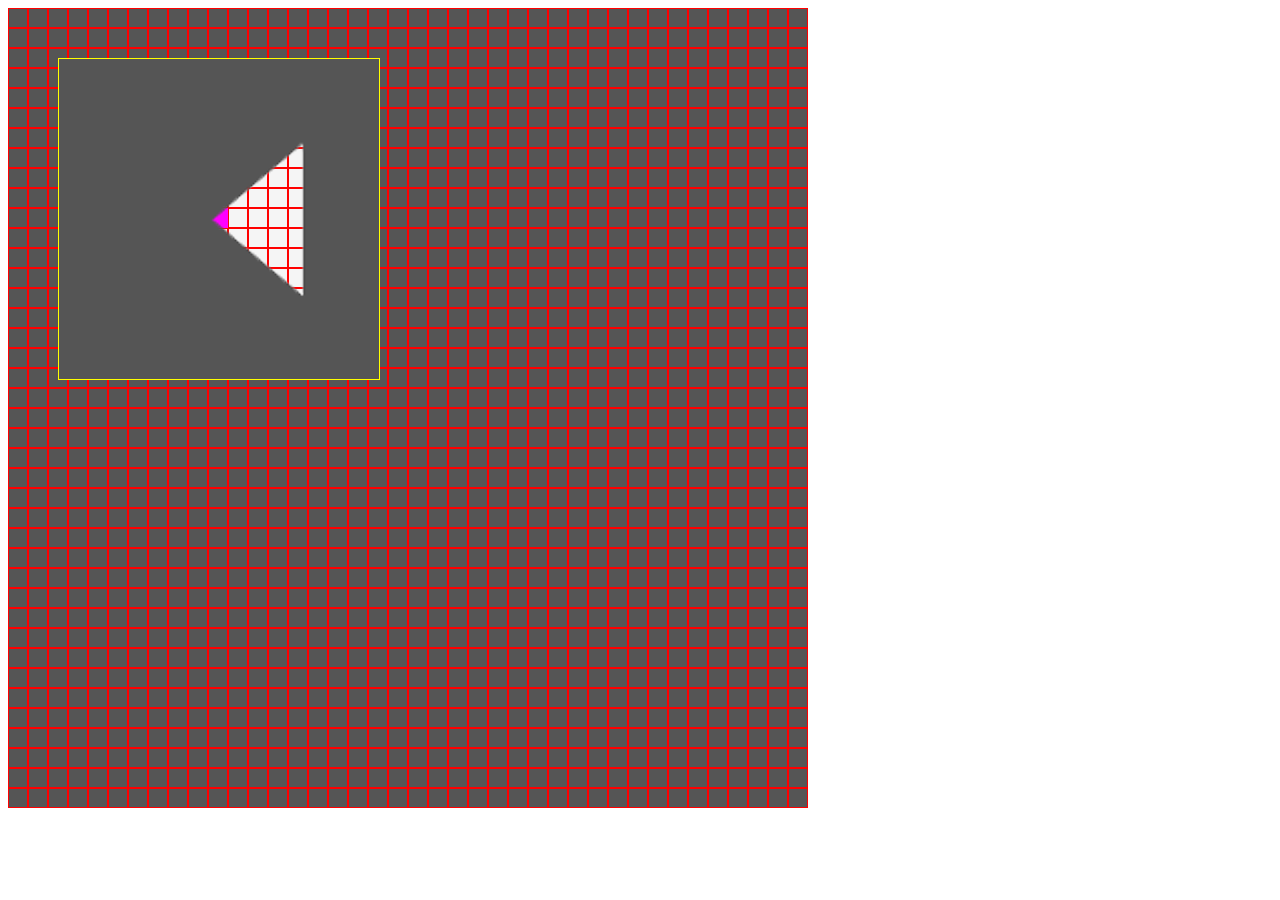
==== client/index.html @ ef88a6ea "directories moved" ====
<!DOCTYPE html>
<!--[if lt IE 7 ]><html lang="en" class="ie6"><![endif]--> 
<!--[if IE 7 ]><html lang="en" class="ie7"><![endif]--> 
<!--[if IE 8 ]><html lang="en" class="ie8"><![endif]--> 
<!--[if IE 9 ]><html lang="en" class="ie9"><![endif]-->
<!--[if (gt IE 9)|!(IE)]><!--> <html lang="en"> <!--<![endif]-->
<head>
  <meta charset="UTF-8">
  <meta http-equiv="X-UA-Compatible" content="IE=edge,chrome=1">

  <title>Hide and Seek</title>

  <meta name="viewport" content="width=device-width, initial-scale=1.0">
  <link rel="stylesheet" href="src/css/styles.css" />  

  <!--[if lt IE 9]>
  <script src="http://html5shiv.googlecode.com/svn/trunk/html5.js"></script>
  <![endif]-->
</head>
<body>    

    <script src="https://ajax.googleapis.com/ajax/libs/jquery/1.7/jquery.js"></script>
    <script src="src/js/grid.js"></script>
    <script src="src/js/app.js"></script>
</body>
</html>
---- client/src/css/styles.css ----
body {
    line-height: 0;
}

.grid {
    position: relative;
    display: inline-block;
    line-height: 0;
    overflow: hidden;
}

.grid-col {
    display: inline-block; 
    margin: 0;
}

.grid-cell {
    display: block;
    width: 18px;
    height: 18px;
    border: 1px solid red;
    margin: 0;
}

.grid-cell.free {
    background: #f5f5f5;
}

.grid-cell.block {
    background: #222;
}

.grid-cell.dark {
	background: #555555;
}

.player {
    width: 20px;
    height: 20px;
    position: absolute;
    background: #f0f;
}

.light {
    width: 320px;
    height: 320px;
    position: absolute;
    margin: -160px 0 0 -160px;
    border: 1px solid yellow;
    background: url('img/light.png') 0 0 no-repeat;
}
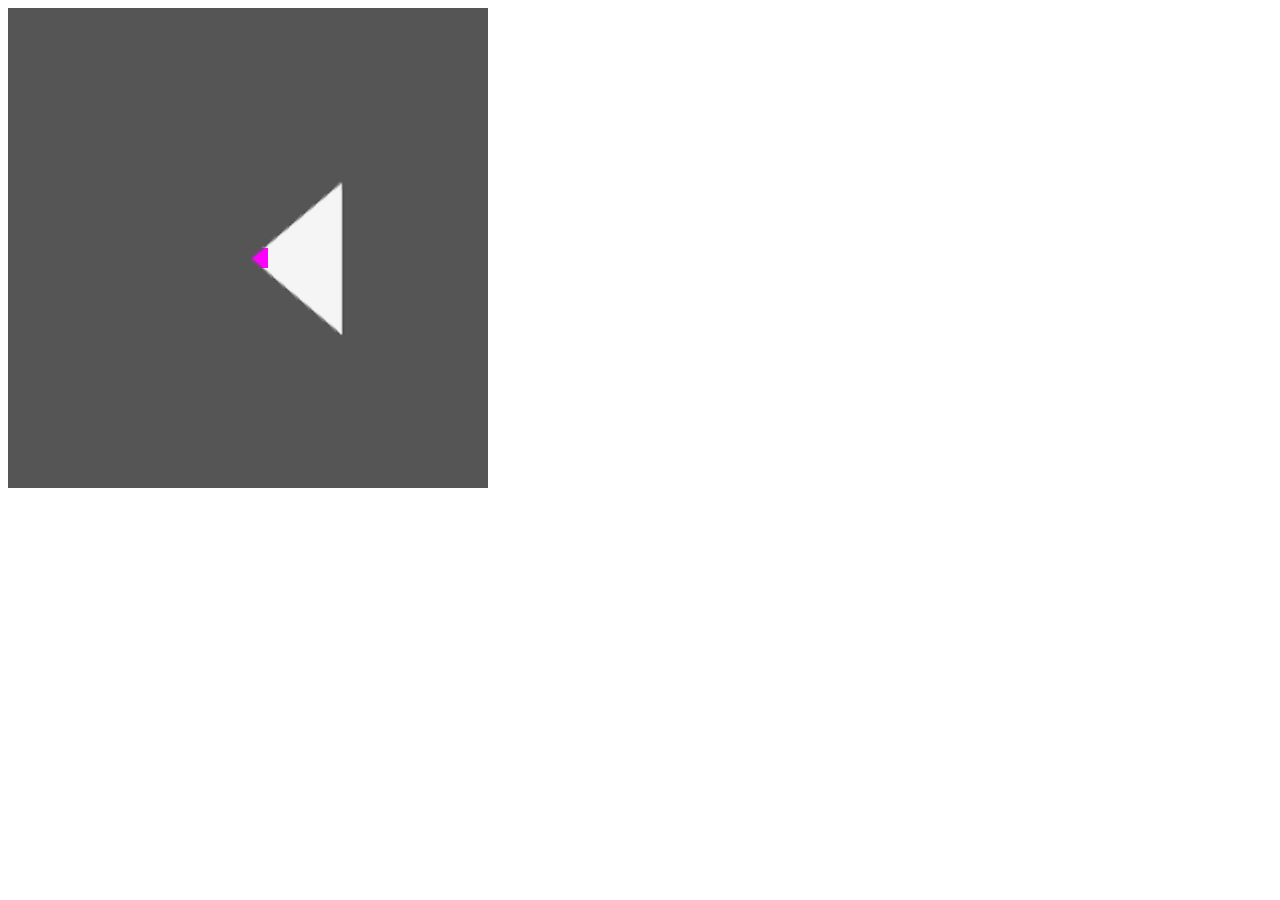
==== commit fd39c326: "websocket mock added" ====
--- a/client/index.html
+++ b/client/index.html
@@ -1,7 +1,7 @@
 <!DOCTYPE html>
-<!--[if lt IE 7 ]><html lang="en" class="ie6"><![endif]--> 
-<!--[if IE 7 ]><html lang="en" class="ie7"><![endif]--> 
-<!--[if IE 8 ]><html lang="en" class="ie8"><![endif]--> 
+<!--[if lt IE 7 ]><html lang="en" class="ie6"><![endif]-->
+<!--[if IE 7 ]><html lang="en" class="ie7"><![endif]-->
+<!--[if IE 8 ]><html lang="en" class="ie8"><![endif]-->
 <!--[if IE 9 ]><html lang="en" class="ie9"><![endif]-->
 <!--[if (gt IE 9)|!(IE)]><!--> <html lang="en"> <!--<![endif]-->
 <head>
@@ -11,16 +11,17 @@
   <title>Hide and Seek</title>
 
   <meta name="viewport" content="width=device-width, initial-scale=1.0">
-  <link rel="stylesheet" href="src/css/styles.css" />  
+  <link rel="stylesheet" href="src/css/styles.css" />
 
   <!--[if lt IE 9]>
   <script src="http://html5shiv.googlecode.com/svn/trunk/html5.js"></script>
   <![endif]-->
 </head>
-<body>    
+<body>
 
     <script src="https://ajax.googleapis.com/ajax/libs/jquery/1.7/jquery.js"></script>
     <script src="src/js/grid.js"></script>
     <script src="src/js/app.js"></script>
+    <script src="src/js/wsmock.js"></script>
 </body>
-</html>+</html>
--- a/client/src/css/styles.css
+++ b/client/src/css/styles.css
@@ -16,9 +16,8 @@
 
 .grid-cell {
     display: block;
-    width: 18px;
-    height: 18px;
-    border: 1px solid red;
+    width: 20px;
+    height: 20px;
     margin: 0;
 }
 
@@ -46,6 +45,5 @@
     height: 320px;
     position: absolute;
     margin: -160px 0 0 -160px;
-    border: 1px solid yellow;
     background: url('img/light.png') 0 0 no-repeat;
 }
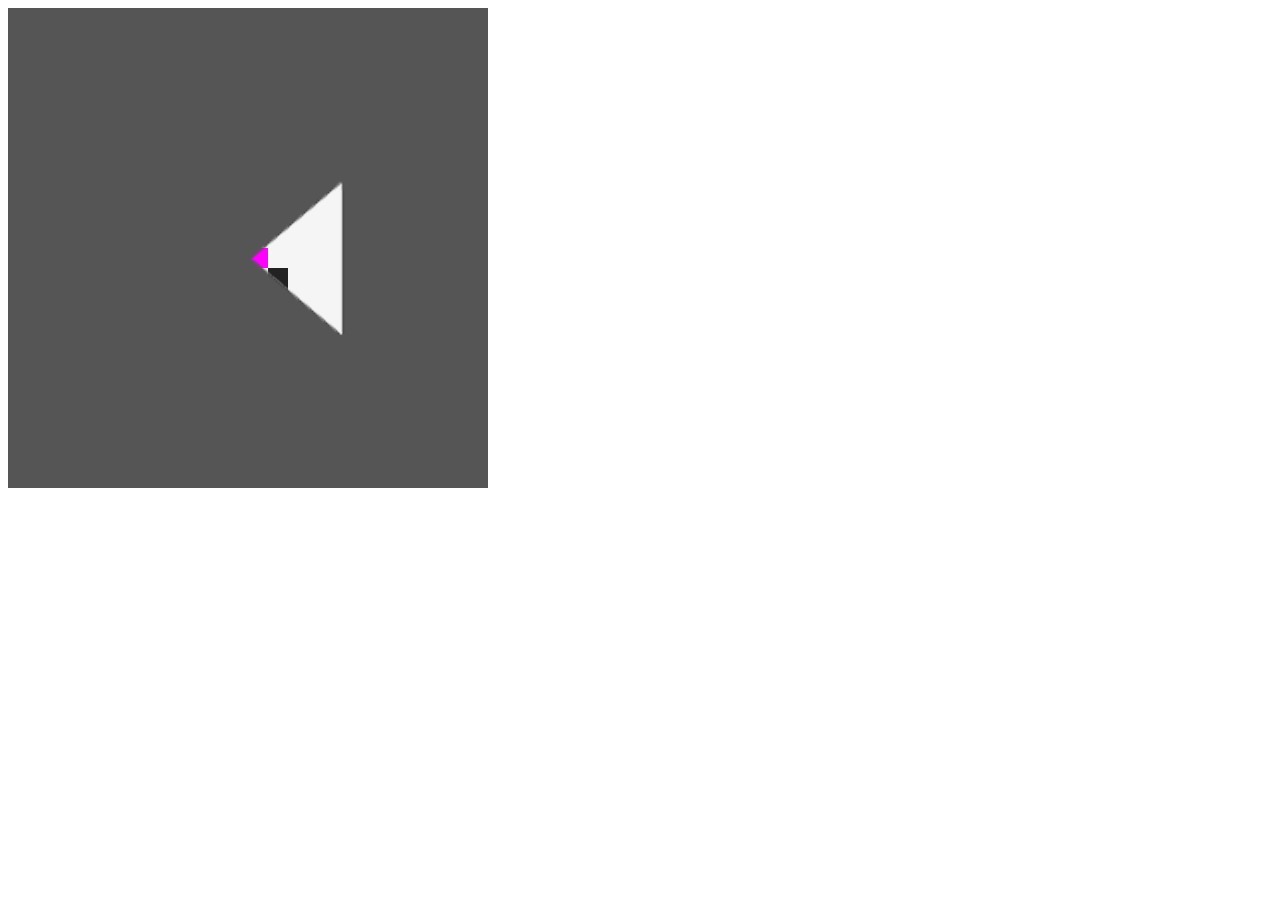
==== commit 49e9cf44: "player module, map loading, better movement" ====
--- a/client/index.html
+++ b/client/index.html
@@ -18,8 +18,8 @@
   <![endif]-->
 </head>
 <body>
-
-    <script src="https://ajax.googleapis.com/ajax/libs/jquery/1.7/jquery.js"></script>
+    <script src="src/js/jquery.js"></script>
+    <script src="src/js/player.js"></script>
     <script src="src/js/grid.js"></script>
     <script src="src/js/app.js"></script>
     <script src="src/js/wsmock.js"></script>
--- a/client/src/css/styles.css
+++ b/client/src/css/styles.css
@@ -21,16 +21,20 @@
     margin: 0;
 }
 
-.grid-cell.free {
+.grid-cell.X {
     background: #f5f5f5;
 }
 
-.grid-cell.block {
+.grid-cell.B {
     background: #222;
 }
 
+.grid-cell.G {
+    background: #ff0;
+}
+
 .grid-cell.dark {
-	background: #555555;
+    background: #555555;
 }
 
 .player {
@@ -46,4 +50,4 @@
     position: absolute;
     margin: -160px 0 0 -160px;
     background: url('img/light.png') 0 0 no-repeat;
-}
+}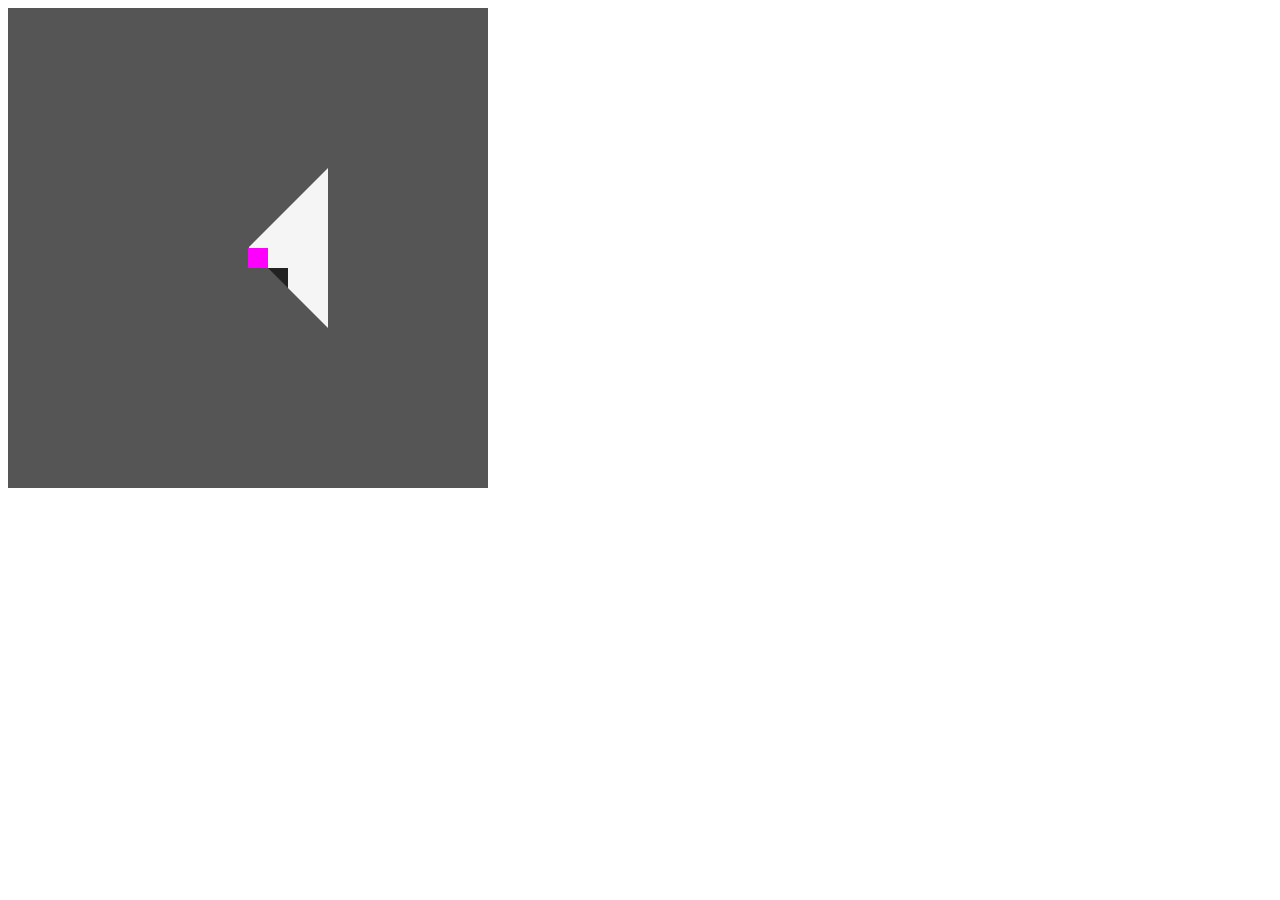
==== commit acf6a4b1: "reduce grid rendering to one canvas" ====
--- a/client/index.html
+++ b/client/index.html
@@ -1,7 +1,7 @@
 <!DOCTYPE html>
-<!--[if lt IE 7 ]><html lang="en" class="ie6"><![endif]-->
-<!--[if IE 7 ]><html lang="en" class="ie7"><![endif]-->
-<!--[if IE 8 ]><html lang="en" class="ie8"><![endif]-->
+<!--[if lt IE 7 ]><html lang="en" class="ie6"><![endif]--> 
+<!--[if IE 7 ]><html lang="en" class="ie7"><![endif]--> 
+<!--[if IE 8 ]><html lang="en" class="ie8"><![endif]--> 
 <!--[if IE 9 ]><html lang="en" class="ie9"><![endif]-->
 <!--[if (gt IE 9)|!(IE)]><!--> <html lang="en"> <!--<![endif]-->
 <head>
@@ -11,17 +11,17 @@
   <title>Hide and Seek</title>
 
   <meta name="viewport" content="width=device-width, initial-scale=1.0">
-  <link rel="stylesheet" href="src/css/styles.css" />
+  <link rel="stylesheet" href="src/css/styles.css" />  
 
   <!--[if lt IE 9]>
   <script src="http://html5shiv.googlecode.com/svn/trunk/html5.js"></script>
   <![endif]-->
 </head>
 <body>
-    <script src="src/js/jquery.js"></script>
+    <script src="https://ajax.googleapis.com/ajax/libs/jquery/1.7/jquery.js"></script>
+    <script src="src/js/config.js"></script>
     <script src="src/js/player.js"></script>
     <script src="src/js/grid.js"></script>
     <script src="src/js/app.js"></script>
-    <script src="src/js/wsmock.js"></script>
 </body>
-</html>
+</html>--- a/client/src/css/styles.css
+++ b/client/src/css/styles.css
@@ -9,45 +9,7 @@
     overflow: hidden;
 }
 
-.grid-col {
-    display: inline-block; 
-    margin: 0;
-}
-
-.grid-cell {
-    display: block;
-    width: 20px;
-    height: 20px;
-    margin: 0;
-}
-
-.grid-cell.X {
-    background: #f5f5f5;
-}
-
-.grid-cell.B {
-    background: #222;
-}
-
-.grid-cell.G {
-    background: #ff0;
-}
-
-.grid-cell.dark {
-    background: #555555;
-}
-
 .player {
-    width: 20px;
-    height: 20px;
     position: absolute;
     background: #f0f;
 }
-
-.light {
-    width: 320px;
-    height: 320px;
-    position: absolute;
-    margin: -160px 0 0 -160px;
-    background: url('img/light.png') 0 0 no-repeat;
-}